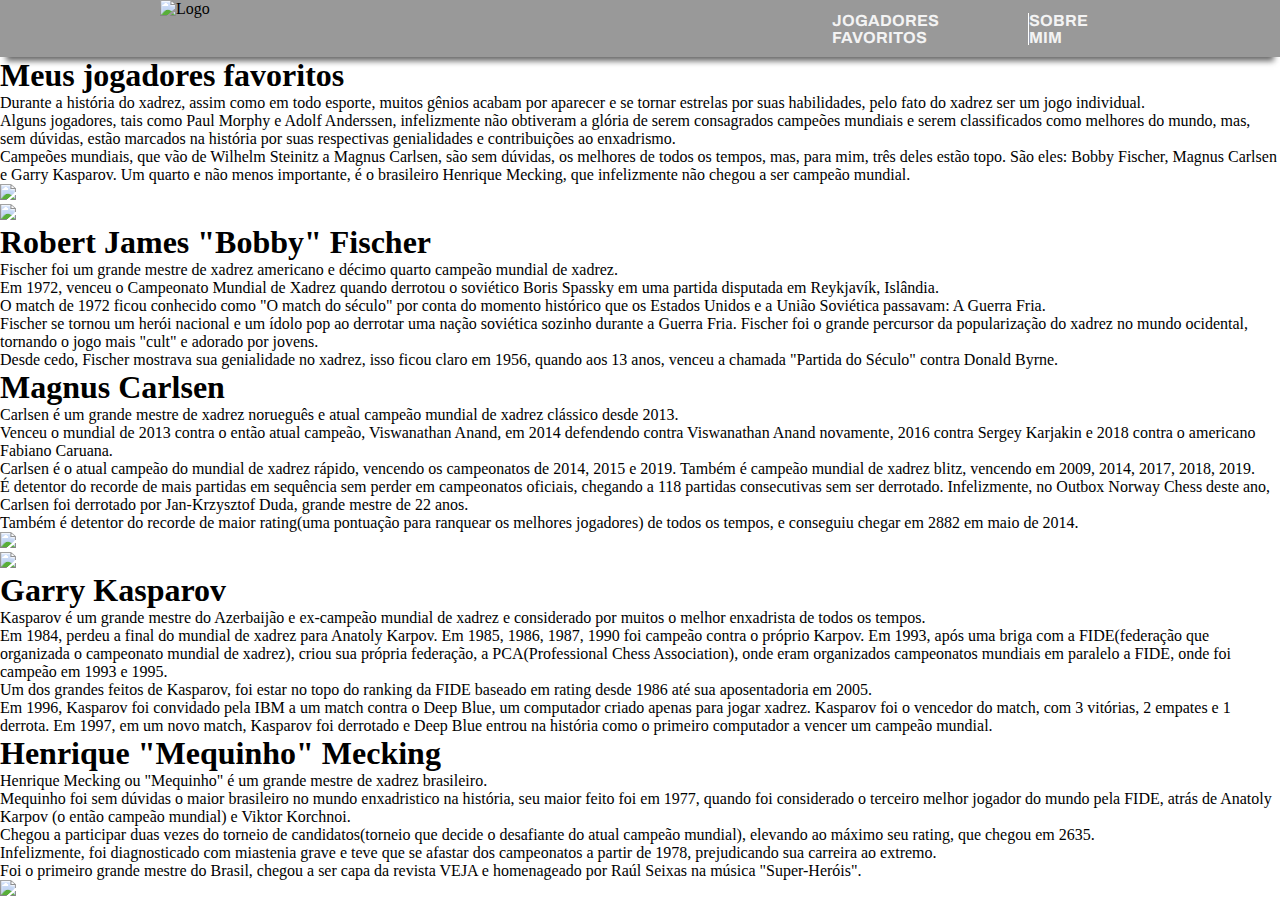
==== public/fav.html @ 299ecd44 "login/register ok" ====
<!DOCTYPE html>
<html lang="pt-br">

<head>
    <meta charset="UTF-8">
    <meta name="viewport" content="width=device-width, initial-scale=1.0">

    <link rel="stylesheet" href="../styles/GlobalStyle.css">
    <link rel="stylesheet" href="../styles/fav.css">

    <link
        href="https://fonts.googleapis.com/css2?family=Archivo:wght@700&family=Roboto:ital,wght@0,400;0,500;1,400&display=swap"
        rel="stylesheet">

    <title>Jogadores favoritos - Carlos Gomes</title>
</head>

<body>
    <div class="container">
        <header>
            <div class="header-container">
                <img src="../src/assets/global/chess-logo.svg" alt="Logo">
                <ul class="nav">
                    <a href="#">
                        <li>JOGADORES FAVORITOS</li>
                    </a>
                    <div class="divisor"></div>
                    <a href="#">
                        <li>SOBRE MIM</li>
                    </a>

                </ul>
            </div>
        </header>

        <main>
            <div class="main-container">
                <div class="main-content">
                    <h1>Meus jogadores favoritos</h1>
                    <p>
                        Durante a história do xadrez, assim como em todo esporte, muitos gênios acabam por aparecer e se
                        tornar estrelas por suas habilidades, pelo fato do xadrez ser um jogo individual.</p>
                    <p>
                        Alguns jogadores, tais como Paul Morphy e Adolf Anderssen, infelizmente não obtiveram a glória
                        de serem consagrados campeões mundiais e serem classificados como melhores do mundo, mas, sem
                        dúvidas, estão marcados na história por suas respectivas genialidades e contribuições ao
                        enxadrismo.
                    </p>
                    <p>
                        Campeões mundiais, que vão de Wilhelm Steinitz a Magnus Carlsen, são sem dúvidas, os melhores de
                        todos os tempos, mas, para mim, três deles estão topo. São eles: Bobby Fischer, Magnus Carlsen e
                        Garry Kasparov. Um quarto e não menos importante, é o brasileiro Henrique Mecking, que
                        infelizmente não chegou a ser campeão mundial.
                    </p>
                </div>
                <img src="../src/assets/fav/chess-game.svg">
            </div>
        </main>

        <section class="bobby-fischer">
            <div class="bobby-fischer-container">
                <img src="../src/assets/fav/fischer.png">
                <div class="bobby-content">
                    <h1>
                        Robert James "Bobby" Fischer
                    </h1>
                    <p>
                        Fischer foi um grande mestre de xadrez americano e décimo quarto campeão mundial de xadrez.
                    </p>
                    <p>
                        Em 1972, venceu o Campeonato Mundial de Xadrez quando derrotou o soviético Boris Spassky em uma
                        partida disputada em Reykjavík, Islândia.
                    </p>
                    <p>
                        O match de 1972 ficou conhecido como "O match do século" por conta do momento histórico que os
                        Estados Unidos e a União Soviética passavam: A Guerra Fria.
                    </p>
                    <p>
                        Fischer se tornou um herói nacional
                        e um ídolo pop ao derrotar uma nação soviética sozinho durante a Guerra Fria. Fischer foi o
                        grande percursor da popularização do xadrez no mundo ocidental, tornando o jogo mais "cult" e
                        adorado por jovens.
                    </p>
                    <p>
                        Desde cedo, Fischer mostrava sua genialidade no xadrez, isso ficou claro em 1956, quando aos 13
                        anos, venceu a chamada "Partida do Século" contra Donald Byrne.
                    </p>
                </div>
            </div>
        </section>

        <section class="magnus-carlsen">
            <div class="magnus-carlsen-container">

                <div class="carlsen-content">
                    <h1>
                        Magnus Carlsen
                    </h1>
                    <p>
                        Carlsen é um grande mestre de xadrez norueguês e atual campeão mundial de xadrez clássico desde
                        2013.
                    </p>
                    <p>
                        Venceu o mundial de 2013 contra o então atual campeão, Viswanathan Anand, em 2014 defendendo
                        contra Viswanathan Anand
                        novamente, 2016 contra Sergey Karjakin e 2018 contra o americano Fabiano Caruana.
                    </p>
                    <p>
                        Carlsen é o atual campeão do mundial de xadrez rápido, vencendo os campeonatos de 2014, 2015 e
                        2019. Também é campeão mundial de xadrez blitz, vencendo em 2009, 2014, 2017, 2018, 2019.
                    </p>
                    <p>
                        É detentor do recorde de mais partidas em sequência sem perder em campeonatos oficiais, chegando
                        a 118 partidas consecutivas sem ser derrotado. Infelizmente, no Outbox Norway Chess deste ano,
                        Carlsen foi derrotado por Jan-Krzysztof Duda, grande mestre de 22 anos.
                    </p>
                    <p>
                        Também é detentor do recorde de maior rating(uma pontuação para ranquear os melhores jogadores)
                        de todos os tempos, e conseguiu chegar em 2882 em maio de 2014.
                    </p>
                </div>
                <img src="../src/assets/fav/carlsen.png">

            </div>
        </section>

        <section class="garry-kasparov">
            <div class="garry-kasparov-container">
                <img src="../src/assets/fav/kasparov.png">
                <div class="kasparov-content">
                    <h1>
                        Garry Kasparov
                    </h1>
                    <p>
                        Kasparov é um grande mestre do Azerbaijão e ex-campeão mundial de xadrez e considerado por
                        muitos o melhor enxadrista de todos os tempos.
                    </p>
                    <p>
                        Em 1984, perdeu a final do mundial de xadrez para Anatoly Karpov. Em 1985, 1986, 1987, 1990 foi
                        campeão contra o próprio Karpov. Em 1993, após uma briga com a FIDE(federação que organizada o
                        campeonato mundial de xadrez), criou sua própria federação, a PCA(Professional Chess
                        Association), onde eram organizados campeonatos mundiais em paralelo a FIDE, onde foi campeão em
                        1993
                        e 1995.
                    </p>
                    <p>
                        Um dos grandes feitos de Kasparov, foi estar no topo do ranking da FIDE baseado em rating desde
                        1986 até sua aposentadoria em 2005.
                    </p>
                    <p>
                        Em 1996, Kasparov foi convidado pela IBM a um match contra o Deep Blue, um computador criado
                        apenas para jogar xadrez. Kasparov foi o vencedor do match, com 3 vitórias, 2 empates e 1
                        derrota. Em 1997, em um novo match, Kasparov foi derrotado e Deep Blue entrou na história como o
                        primeiro computador a vencer um campeão mundial.
                    </p>
                </div>
            </div>
        </section>

        <section class="mequinho">
            <div class="mequinho-container">
                <div class="mequinho-content">
                    <h1>
                        Henrique "Mequinho" Mecking
                    </h1>
                    <p>
                        Henrique Mecking ou "Mequinho" é um grande mestre de xadrez brasileiro.
                    </p>
                    <p>
                        Mequinho foi sem dúvidas o maior brasileiro no mundo enxadristico na história, seu maior feito
                        foi em 1977, quando foi considerado o terceiro melhor jogador do mundo pela FIDE, atrás de
                        Anatoly Karpov (o então campeão mundial) e Viktor Korchnoi.
                    </p>
                    <p>
                        Chegou a participar duas vezes do torneio de candidatos(torneio que decide o desafiante
                        do atual campeão mundial), elevando ao máximo seu rating, que chegou em 2635.
                    </p>
                    <p>
                        Infelizmente, foi diagnosticado com miastenia grave e teve que se afastar dos campeonatos a
                        partir de 1978, prejudicando sua carreira ao extremo.
                    </p>
                    <p>
                        Foi o primeiro grande mestre do Brasil, chegou a ser capa da revista VEJA e homenageado por Raúl
                        Seixas na música "Super-Heróis".
                    </p>
                </div>
                <img src="../src/assets/fav/mequinho.png">

            </div>
        </section>
    </div>
</body>

</html>
---- styles/GlobalStyle.css ----
* {
    margin: 0;
    padding: 0;
    outline: 0;
    box-sizing: border-box;
}

html, body, .container {
    height: 100%;
}

ul {
    list-style-type: none;
}

a {
    text-decoration: none;
}

.container {
    display: flex;
    flex-direction: column;
}

/* HEADER */

header {
    display: flex;
    justify-content: center;
    height: 100%;
    max-height: 13vh;

    background-color: rgba(0, 0, 0, 0.4);
    box-shadow: 0 10px 6px -6px  rgba(0, 0, 0, 0.6);
}

.header-container {
    display: flex;
    justify-content: space-between;
    align-items: center;

    width: 75%;
}

.header-container img {
    height: 100%;
}

ul.nav {
    display: flex;

    justify-content: space-between;
    align-items: center;
    width: 30%;
}

ul.nav a li {
    color: #f3f3f3;
    font: 700 16px Archivo, sans-serif;

    transition: color 0.3s;
}

ul.nav a li:hover {
    color: rgb(134, 63, 30);
}

.divisor {
    width: 1.4px; 
    height: 32px;
    background-color: #fff;
}
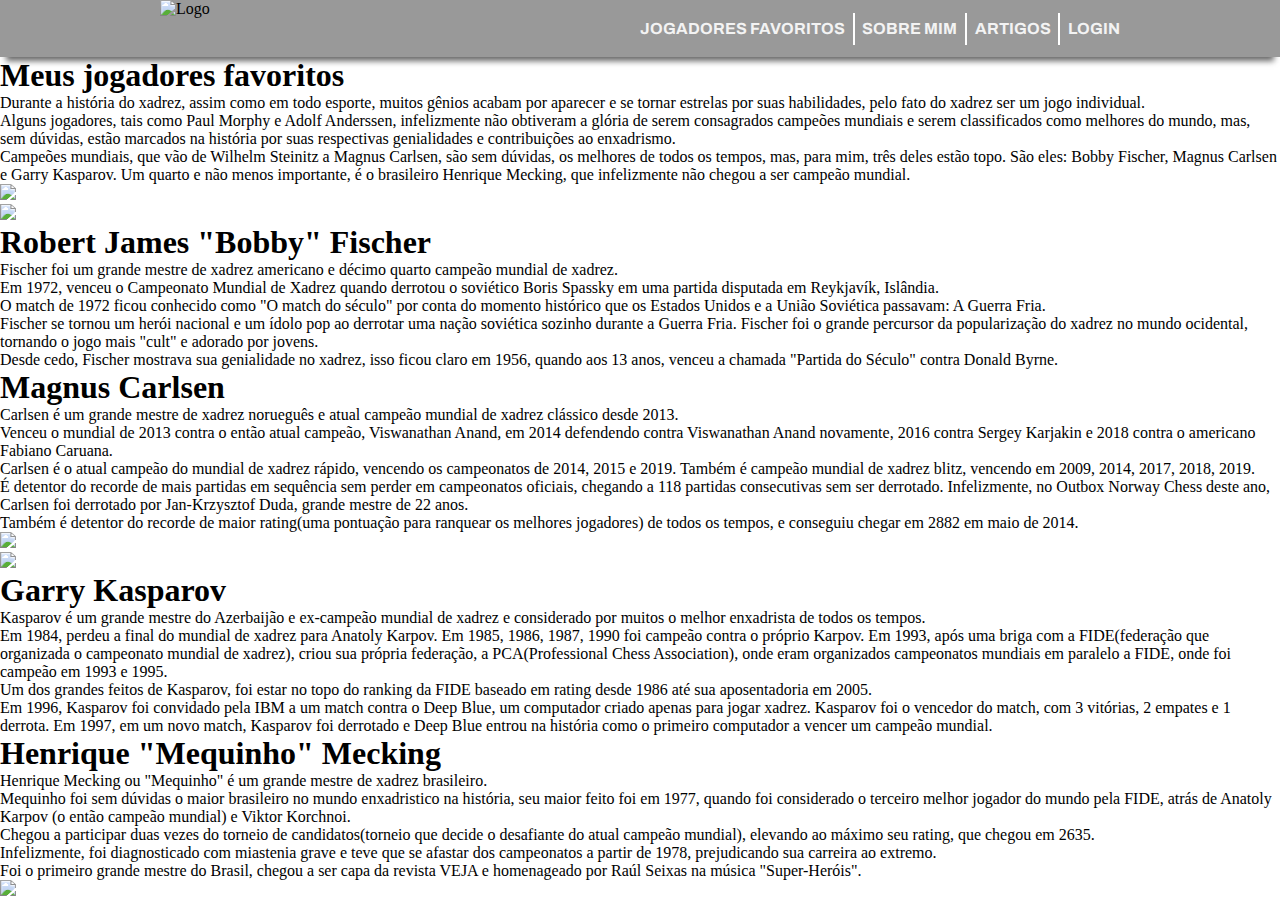
==== commit a6750974: "letter machine ok" ====
--- a/public/fav.html
+++ b/public/fav.html
@@ -28,6 +28,14 @@
                     <a href="#">
                         <li>SOBRE MIM</li>
                     </a>
+                    <div class="divisor"></div>
+                    <a href="#">
+                        <li>ARTIGOS</li>
+                    </a>
+                    <div class="divisor"></div>
+                    <a href="login.html">
+                        <li>LOGIN</li>
+                    </a>
 
                 </ul>
             </div>
--- a/styles/GlobalStyle.css
+++ b/styles/GlobalStyle.css
@@ -51,7 +51,7 @@
 
     justify-content: space-between;
     align-items: center;
-    width: 30%;
+    width: 50%;
 }
 
 ul.nav a li {
@@ -66,8 +66,7 @@
 }
 
 .divisor {
-    width: 1.4px; 
+    width: 2px; 
     height: 32px;
     background-color: #fff;
 }
-
